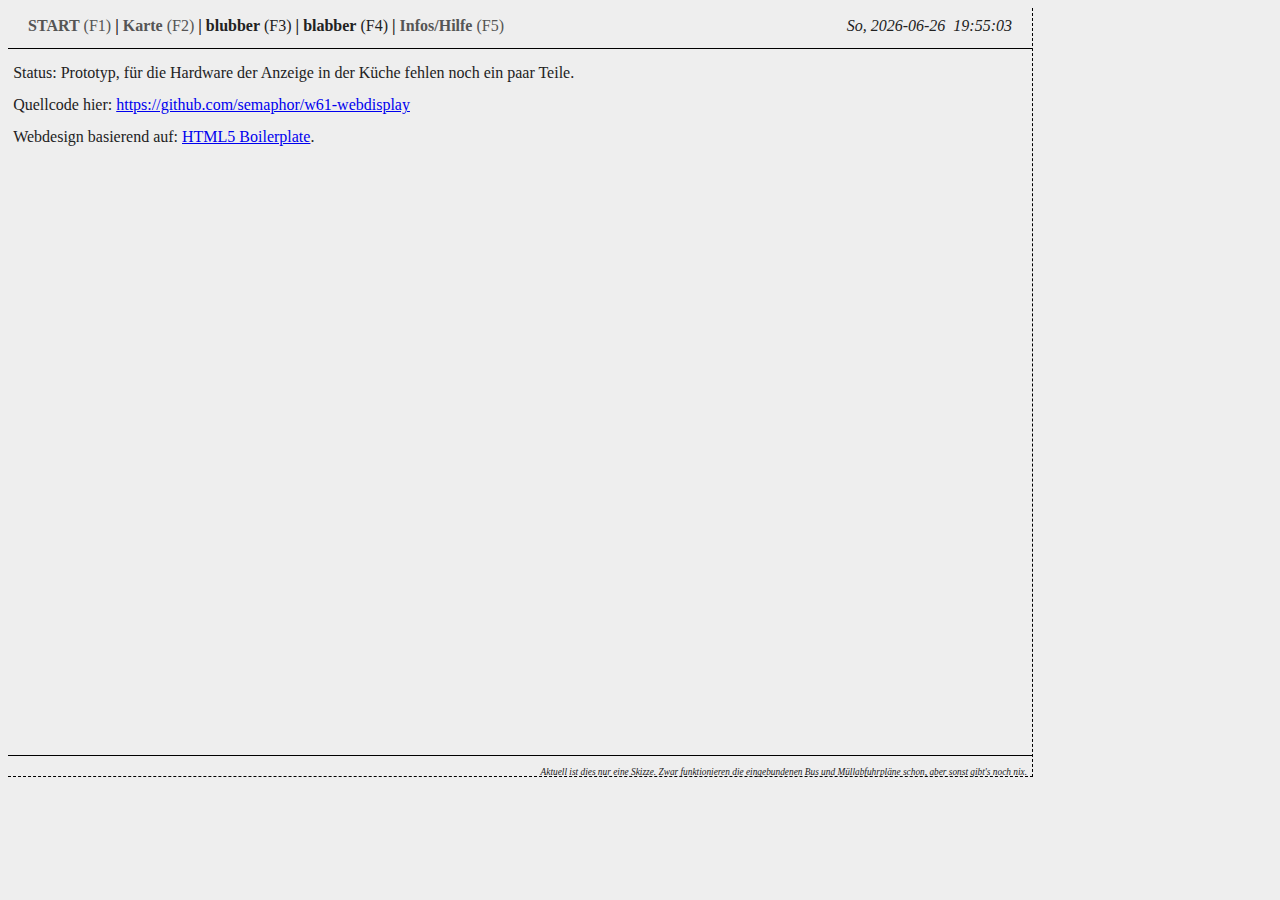
==== info.html @ 8b84fa53 "dded page for map and info; niced date (ISO 8601)." ====
<!DOCTYPE html>
<!--[if lt IE 7]>      <html class="no-js lt-ie9 lt-ie8 lt-ie7"> <![endif]-->
<!--[if IE 7]>         <html class="no-js lt-ie9 lt-ie8"> <![endif]-->
<!--[if IE 8]>         <html class="no-js lt-ie9"> <![endif]-->
<!--[if gt IE 8]><!--> <html class="no-js"> <!--<![endif]-->
    <head>
        <meta charset="utf-8">
        <meta http-equiv="X-UA-Compatible" content="IE=edge,chrome=1">
        <title>w61 portal</title>
        <meta name="description" content="">
        <meta name="viewport" content="width=device-width">

        <!-- Place favicon.ico and apple-touch-icon.png in the root directory -->

        <link rel="stylesheet" href="css/normalize.css">
        <link rel="stylesheet" href="css/main.css">
        <script src="js/vendor/modernizr-2.6.2.min.js"></script>

    </head>
    <body>

        <!--[if lt IE 7]>
            <p class="chromeframe">You are using an <strong>outdated</strong> browser. Please <a href="http://browsehappy.com/">upgrade your browser</a> or <a href="http://www.google.com/chromeframe/?redirect=true">activate Google Chrome Frame</a> to improve your experience.</p>
        <![endif]-->

        <header id="topbar" class="body">
                <nav id="menu">
                        <span id="menulist">
                                <a href="index.html"><strong>START</strong> (F1)</a> <strong>|</strong>
                                <a href="map.html"><strong>Karte</strong> (F2)</a> <strong>|</strong>
                                <strong>blubber</strong> (F3) <strong>|</strong>
                                <strong>blabber</strong> (F4) <strong>|</strong>
                                <a href="info.html"><strong>Infos/Hilfe</strong> (F5)</a>
                        </span>
                </nav>
                <div id="indicator">
                        <i><span id="clock"></span></i>
                </div>
        </header>

        <section id="tabs" class="body">
		<div class="boxrow">
                <p>Status: Prototyp, für die  Hardware der Anzeige in der Küche fehlen noch ein paar Teile.</p>
                <p>Quellcode hier: <a href="https://github.com/semaphor/w61-webdisplay">https://github.com/semaphor/w61-webdisplay</a></p>
                <p>Webdesign basierend auf: <a href="http://html5boilerplate.com">HTML5 Boilerplate</a>.</p>
		</div>
        </section>

        <footer id="bottomline" class="body">
                <span id="info" align="center"><small><i>Aktuell ist dies nur eine Skizze. Zwar funktionieren die eingebundenen Bus und Müllabfuhrpläne schon, aber sonst gibt's noch nix.</i></small></span>
        </footer>


        <script src="//ajax.googleapis.com/ajax/libs/jquery/1.9.1/jquery.min.js"></script>
        <script>window.jQuery || document.write('<script src="js/vendor/jquery-1.9.1.min.js"><\/script>')</script>
        <script src="js/vendor/jquery-1.9.1.min.js"></script>
        <script src="js/plugins.js"></script>
        <script src="js/main.js"></script>

        <script type="text/javascript" src="js/date_time.js"></script>
        <script type="text/javascript">window.onload = myclock('clock');</script>

    </body>
</html>
---- css/main.css ----
/*
 * HTML5 Boilerplate
 *
 * What follows is the result of much research on cross-browser styling.
 * Credit left inline and big thanks to Nicolas Gallagher, Jonathan Neal,
 * Kroc Camen, and the H5BP dev community and team.
 */

/* ==========================================================================
   Base styles: opinionated defaults
   ========================================================================== */

html,
button,
input,
select,
textarea {
    color: #222;
}

body {
    font-size: 1em;
    line-height: 1;
}

/*
 * Remove text-shadow in selection highlight: h5bp.com/i
 * These selection rule sets have to be separate.
 * Customize the background color to match your design.
 */

::-moz-selection {
    background: #b3d4fc;
    text-shadow: none;
}

::selection {
    background: #b3d4fc;
    text-shadow: none;
}

/*
 * A better looking default horizontal rule
 */

hr {
    display: block;
    height: 1px;
    border: 0;
    border-top: 1px solid #ccc;
    margin: 1em 0;
    padding: 0;
}

/*
 * Remove the gap between images and the bottom of their containers: h5bp.com/i/440
 */

img {
    vertical-align: middle;
}

/*
 * Remove default fieldset styles.
 */

fieldset {
    border: 0;
    margin: 0;
    padding: 0;
}

/*
 * Allow only vertical resizing of textareas.
 */

textarea {
    resize: vertical;
}

/* ==========================================================================
   Chrome Frame prompt
   ========================================================================== */

.chromeframe {
    margin: 0.2em 0;
    background: #ccc;
    color: #000;
    padding: 0.2em 0;
}

/* ==========================================================================
   Author's custom styles
   ========================================================================== */

body {
    width: 1024px;
    height: 768px;
    overflow: hidden;
    background-color: #EEEEEE;
    border-right:  1px dashed black;
    border-bottom:  1px dashed black;
}
::-webkit-scrollbar {
    display: none;
}

.body {
    margin: 0;
    width: 1024px;
}

#topbar {
    height: 40px;
    border-bottom: 1px solid black;
    margin-bottom: 5px;
}

#topbar p {
    line-height: 80%;
}

#menu {
    height: 40px;
    width: 760px;
    float: left;
}

#menulist {
    float: left;
    padding-left: 20px;
    padding-top: 10px;
}

#indicator {
    width: 274;
    float: right;
}

#clock {
    float: right;
    padding-right: 20px;
    padding-top: 10px;
}

#tabs {
    height: 690px;
    border-bottom: 1px solid black;
}

#bottomline {
    height: 26px;
    margin-top: 5px;

}

#info {
    font-size: 0.7em;
    float: right;
    padding-right: 5px;
    padding-top:  5px;
}

.boxrow {
    width: 99%;
    margin: 0px auto;
}

.box {
    float: left;
    margin: 2px auto;
    border: 2px inset grey;
}

#map {
    width: 99%;
    margin: auto;
}

#menulist a {
   text-decoration: none;
   color: #555555;
}


/* ==========================================================================
   Helper classes
   ========================================================================== */

/*
 * Image replacement
 */

.ir {
    background-color: transparent;
    border: 0;
    overflow: hidden;
    /* IE 6/7 fallback */
    *text-indent: -9999px;
}

.ir:before {
    content: "";
    display: block;
    width: 0;
    height: 150%;
}

/*
 * Hide from both screenreaders and browsers: h5bp.com/u
 */

.hidden {
    display: none !important;
    visibility: hidden;
}

/*
 * Hide only visually, but have it available for screenreaders: h5bp.com/v
 */

.visuallyhidden {
    border: 0;
    clip: rect(0 0 0 0);
    height: 1px;
    margin: -1px;
    overflow: hidden;
    padding: 0;
    position: absolute;
    width: 1px;
}

/*
 * Extends the .visuallyhidden class to allow the element to be focusable
 * when navigated to via the keyboard: h5bp.com/p
 */

.visuallyhidden.focusable:active,
.visuallyhidden.focusable:focus {
    clip: auto;
    height: auto;
    margin: 0;
    overflow: visible;
    position: static;
    width: auto;
}

/*
 * Hide visually and from screenreaders, but maintain layout
 */

.invisible {
    visibility: hidden;
}

/*
 * Clearfix: contain floats
 *
 * For modern browsers
 * 1. The space content is one way to avoid an Opera bug when the
 *    `contenteditable` attribute is included anywhere else in the document.
 *    Otherwise it causes space to appear at the top and bottom of elements
 *    that receive the `clearfix` class.
 * 2. The use of `table` rather than `block` is only necessary if using
 *    `:before` to contain the top-margins of child elements.
 */

.clearfix:before,
.clearfix:after {
    content: " "; /* 1 */
    display: table; /* 2 */
}

.clearfix:after {
    clear: both;
}

/*
 * For IE 6/7 only
 * Include this rule to trigger hasLayout and contain floats.
 */

.clearfix {
    *zoom: 1;
}

/* ==========================================================================
   EXAMPLE Media Queries for Responsive Design.
   These examples override the primary ('mobile first') styles.
   Modify as content requires.
   ========================================================================== */

@media only screen and (min-width: 35em) {
    /* Style adjustments for viewports that meet the condition */
}

@media print,
       (-o-min-device-pixel-ratio: 5/4),
       (-webkit-min-device-pixel-ratio: 1.25),
       (min-resolution: 120dpi) {
    /* Style adjustments for high resolution devices */
}

/* ==========================================================================
   Print styles.
   Inlined to avoid required HTTP connection: h5bp.com/r
   ========================================================================== */

@media print {
    * {
        background: transparent !important;
        color: #000 !important; /* Black prints faster: h5bp.com/s */
        box-shadow: none !important;
        text-shadow: none !important;
    }

    a,
    a:visited {
        text-decoration: underline;
    }

    a[href]:after {
        content: " (" attr(href) ")";
    }

    abbr[title]:after {
        content: " (" attr(title) ")";
    }

    /*
     * Don't show links for images, or javascript/internal links
     */

    .ir a:after,
    a[href^="javascript:"]:after,
    a[href^="#"]:after {
        content: "";
    }

    pre,
    blockquote {
        border: 1px solid #999;
        page-break-inside: avoid;
    }

    thead {
        display: table-header-group; /* h5bp.com/t */
    }

    tr,
    img {
        page-break-inside: avoid;
    }

    img {
        max-width: 100% !important;
    }

    @page {
        margin: 0.5cm;
    }

    p,
    h2,
    h3 {
        orphans: 3;
        widows: 3;
    }

    h2,
    h3 {
        page-break-after: avoid;
    }
}
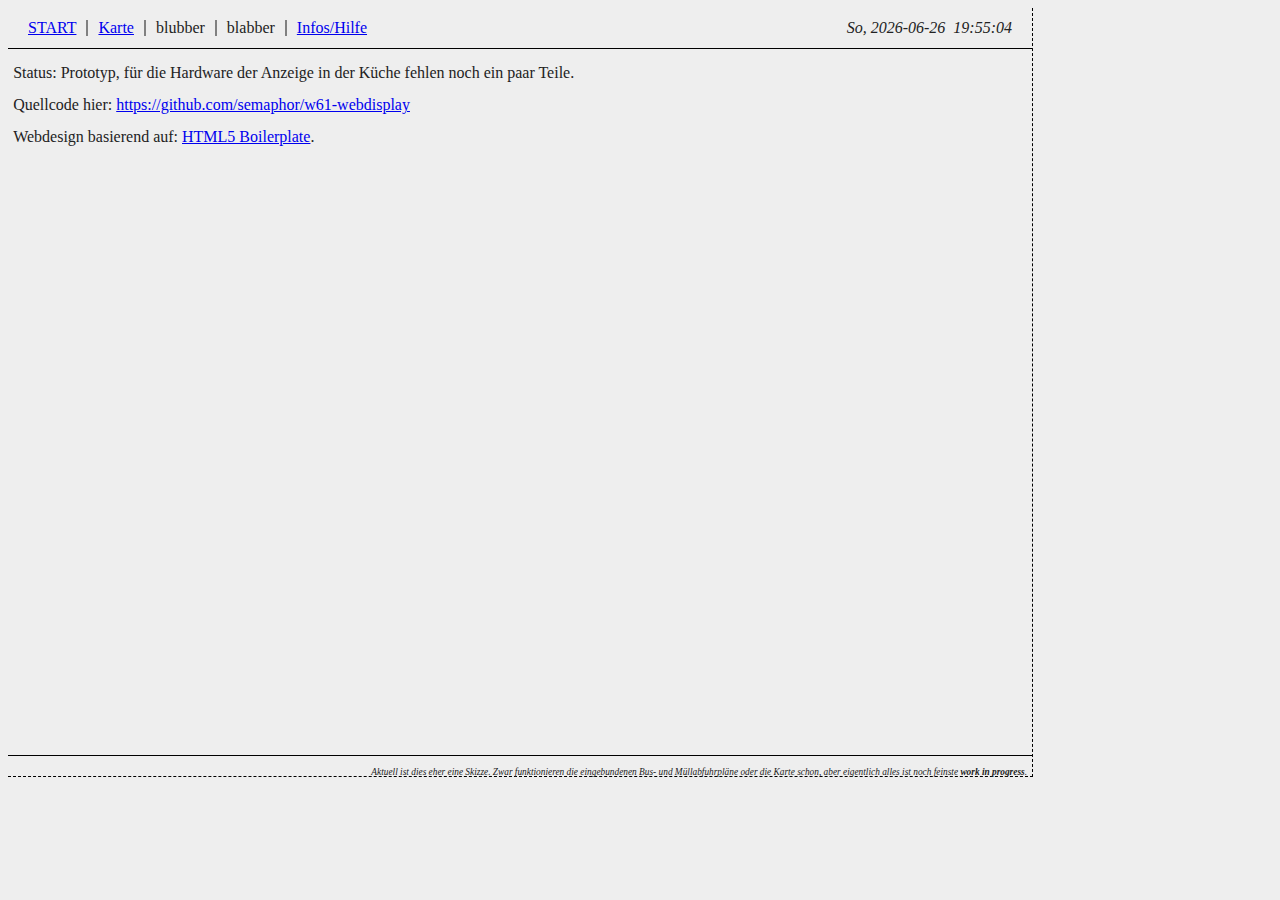
==== commit ce24e032: "moved to client side includes using JavaScript." ====
--- a/info.html
+++ b/info.html
@@ -16,6 +16,8 @@
         <link rel="stylesheet" href="css/main.css">
         <script src="js/vendor/modernizr-2.6.2.min.js"></script>
 
+        <script type="text/javascript" src="js/includes.js"></script>
+
     </head>
     <body>
 
@@ -23,20 +25,7 @@
             <p class="chromeframe">You are using an <strong>outdated</strong> browser. Please <a href="http://browsehappy.com/">upgrade your browser</a> or <a href="http://www.google.com/chromeframe/?redirect=true">activate Google Chrome Frame</a> to improve your experience.</p>
         <![endif]-->
 
-        <header id="topbar" class="body">
-                <nav id="menu">
-                        <span id="menulist">
-                                <a href="index.html"><strong>START</strong> (F1)</a> <strong>|</strong>
-                                <a href="map.html"><strong>Karte</strong> (F2)</a> <strong>|</strong>
-                                <strong>blubber</strong> (F3) <strong>|</strong>
-                                <strong>blabber</strong> (F4) <strong>|</strong>
-                                <a href="info.html"><strong>Infos/Hilfe</strong> (F5)</a>
-                        </span>
-                </nav>
-                <div id="indicator">
-                        <i><span id="clock"></span></i>
-                </div>
-        </header>
+        <script type="text/javascript"> include('topbar'); </script>
 
         <section id="tabs" class="body">
 		<div class="boxrow">
@@ -46,9 +35,7 @@
 		</div>
         </section>
 
-        <footer id="bottomline" class="body">
-                <span id="info" align="center"><small><i>Aktuell ist dies nur eine Skizze. Zwar funktionieren die eingebundenen Bus und Müllabfuhrpläne schon, aber sonst gibt's noch nix.</i></small></span>
-        </footer>
+        <script type="text/javascript"> include('bottomline'); </script>
 
 
         <script src="//ajax.googleapis.com/ajax/libs/jquery/1.9.1/jquery.min.js"></script>
--- a/css/main.css
+++ b/css/main.css
@@ -126,10 +126,29 @@
     float: left;
 }
 
-#menulist {
+#topbar nav ul {
     float: left;
+    padding: 0;
+    padding-top: 12px;
     padding-left: 20px;
-    padding-top: 10px;
+    list-style: none;
+    margin: 0 auto;
+}
+
+#topbar nav li {
+    float: left;
+    display: inline;
+    margin: 0;
+    border: 0;
+    padding: 0;
+    margin-right: 10px;
+    border-right: 2px solid grey;
+    padding-right: 10px
+}
+#topbar nav li:last-child {
+    margin: 0;
+    border: 0;
+    padding: 0;
 }
 
 #indicator {
@@ -139,8 +158,9 @@
 
 #clock {
     float: right;
+    margin: 0 auto;
     padding-right: 20px;
-    padding-top: 10px;
+    padding-top: 12px;
 }
 
 #tabs {
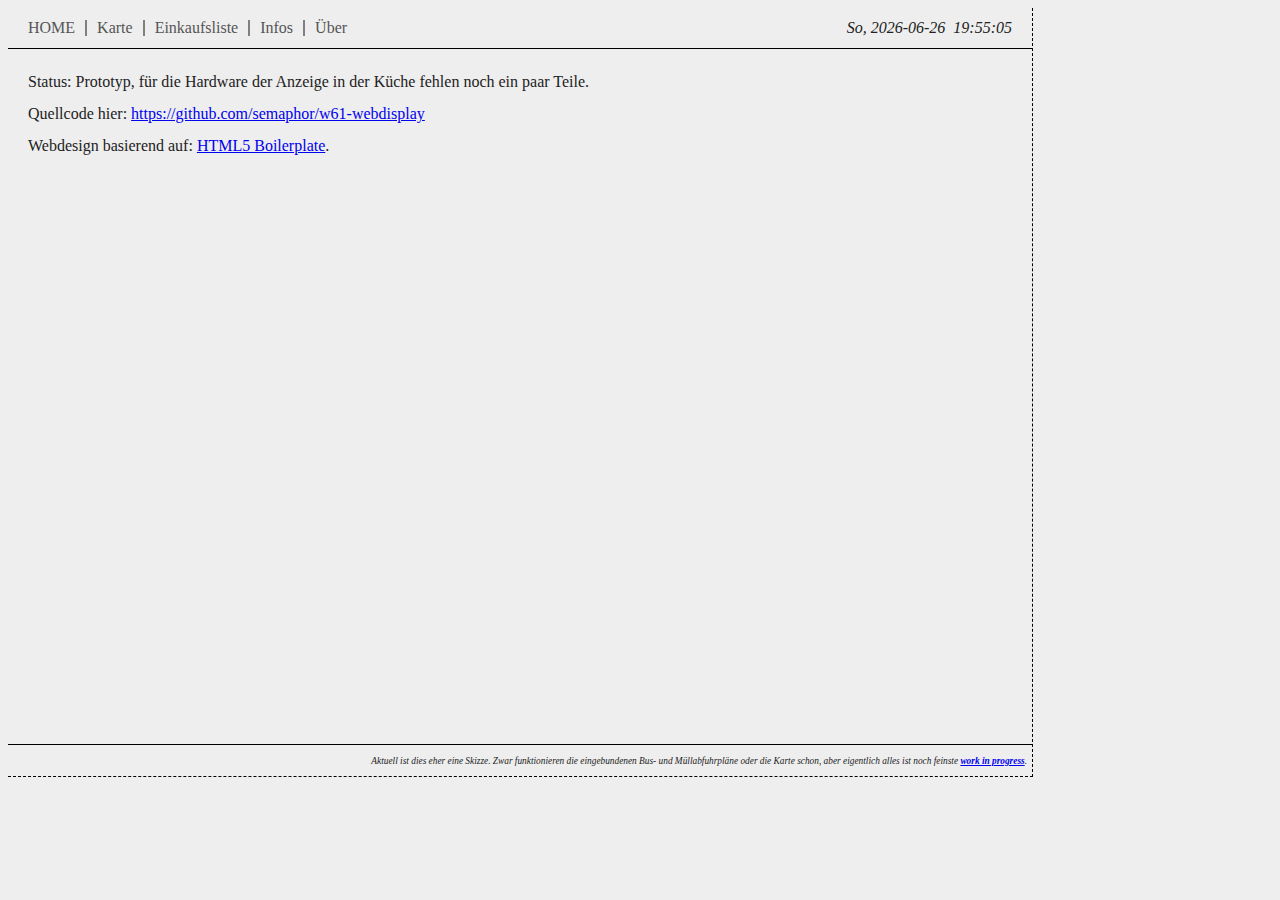
==== commit 1b8cfb0a: "added further tabs; niced layout." ====
--- a/info.html
+++ b/info.html
@@ -28,7 +28,7 @@
         <script type="text/javascript"> include('topbar'); </script>
 
         <section id="tabs" class="body">
-		<div class="boxrow">
+		<div class="infotext">
                 <p>Status: Prototyp, für die  Hardware der Anzeige in der Küche fehlen noch ein paar Teile.</p>
                 <p>Quellcode hier: <a href="https://github.com/semaphor/w61-webdisplay">https://github.com/semaphor/w61-webdisplay</a></p>
                 <p>Webdesign basierend auf: <a href="http://html5boilerplate.com">HTML5 Boilerplate</a>.</p>
--- a/css/main.css
+++ b/css/main.css
@@ -104,7 +104,6 @@
 ::-webkit-scrollbar {
     display: none;
 }
-
 .body {
     margin: 0;
     width: 1024px;
@@ -115,40 +114,38 @@
     border-bottom: 1px solid black;
     margin-bottom: 5px;
 }
-
-#topbar p {
-    line-height: 80%;
+#topbar nav ul {
+    float: left;
+    padding: 0;
+    padding-top: 12px;
+    padding-left: 20px;
+    list-style: none;
+    margin: 0 auto;
+}
+#topbar nav li {
+    float: left;
+    display: inline;
+    margin: 0;
+    border: 0;
+    padding: 0;
+    margin-right: 10px;
+    border-right: 2px solid grey;
+    padding-right: 10px
+}
+#topbar nav li:last-child {
+    margin: 0;
+    border: 0;
+    padding: 0;
+}
+#topbar nav li a {
+   text-decoration: none;
+   color: #555555;
 }
 
 #menu {
     height: 40px;
     width: 760px;
     float: left;
-}
-
-#topbar nav ul {
-    float: left;
-    padding: 0;
-    padding-top: 12px;
-    padding-left: 20px;
-    list-style: none;
-    margin: 0 auto;
-}
-
-#topbar nav li {
-    float: left;
-    display: inline;
-    margin: 0;
-    border: 0;
-    padding: 0;
-    margin-right: 10px;
-    border-right: 2px solid grey;
-    padding-right: 10px
-}
-#topbar nav li:last-child {
-    margin: 0;
-    border: 0;
-    padding: 0;
 }
 
 #indicator {
@@ -165,6 +162,8 @@
 
 #tabs {
     height: 690px;
+    display: block;
+    float: left;
     border-bottom: 1px solid black;
 }
 
@@ -173,22 +172,31 @@
     margin-top: 5px;
 
 }
-
-#info {
+#bottomline .footnote {
     font-size: 0.7em;
     float: right;
     padding-right: 5px;
-    padding-top:  5px;
+    padding-top:  10px;
 }
 
 .boxrow {
-    width: 99%;
+    width: 1010px;
     margin: 0px auto;
+    margin-bottom: 10px;
+    text-align: center;
+    font-size: 20px;
+    letter-spacing: 10px;
+    white-space: nowrap;
+    line-height: 12px;
+    overflow: hidden;
+}
+.boxrow:last-child {
+    padding-bottom: 0px;
 }
 
 .box {
-    float: left;
-    margin: 2px auto;
+    display: inline-block;
+    vertical-align: middle;
     border: 2px inset grey;
 }
 
@@ -197,11 +205,12 @@
     margin: auto;
 }
 
-#menulist a {
-   text-decoration: none;
-   color: #555555;
-}
-
+.infotext {
+  margin-bottom: 20px;
+  margin-left: 20px;
+  margin-right: 20px;
+  margin-top: 20px;
+}
 
 /* ==========================================================================
    Helper classes
